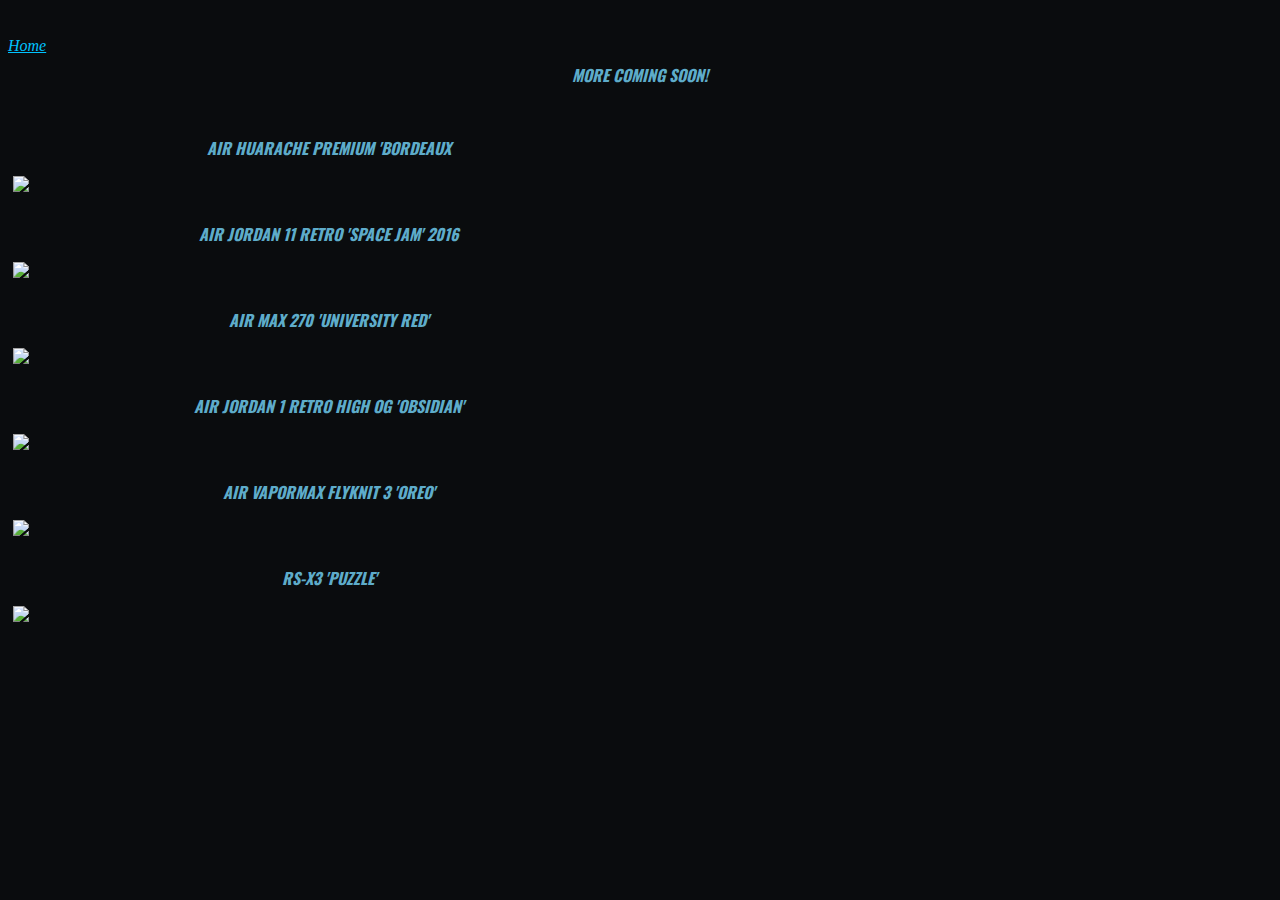
==== fanwebsite/additions.html @ d6decc46 "Add files via upload" ====
<!DOCTYPE html>
<html lang="en">
	<head>
		<link rel="preconnect" href="https://fonts.gstatic.com">
		<link href="https://fonts.googleapis.com/css2?family=Oswald:wght@300&display=swap" rel="stylesheet">

		
		<title>Most popular shoes</title>
	   <link rel="stylesheet" type="text/css" href="style.css">
	</head>
	<link rel="stylesheet" href="https://cdn.jsdelivr.net/npm/bootstrap@4.5.3/dist/css/bootstrap.min.css" integrity="sha384-TX8t27EcRE3e/ihU7zmQxVncDAy5uIKz4rEkgIXeMed4M0jlfIDPvg6uqKI2xXr2" crossorigin="anonymous">
	<body>
		
    <!-- Fixed navbar -->
    <nav class="navbar navbar-expand-md navbar-dark fixed-top bg-dark">
      <a class="navbar-brand" href="#"><ul>
      
    </ul> </a>

    </nav>
    <br>
    </br>
   
	</header>
	<h1> More Coming Soon! </h1>
    <a href="index.html">Home</a> 

	<div class="row">

		<div class="column">
			<h3> AIR HUARACHE PREMIUM 'BORDEAUX</h3>
		  <img src="/shoes/hurache.PNG" class="responsive"  style= "max-width:100%;height:auto;">
		</div>
		<div class="column">
			<h3> AIR JORDAN 11 RETRO 'SPACE JAM' 2016 </h3>
		  <img src="/shoes/concordes.PNG" class="responsive"  style="max-width:100%;height:auto;">
		</div>

	  </div>

	  <div class="row">

		<div class="column">
			<h3> AIR MAX 270 'UNIVERSITY RED'</h3>
		  <img src="/shoes/airmx290.PNG" class="responsive"  style= "max-width:100%;height:auto;">
		</div>
		<div class="column">
			<h3> AIR JORDAN 1 RETRO HIGH OG 'OBSIDIAN' </h3>
		  <img src="/shoes/jordan1.PNG" class="responsive"  style="max-width:100%;height:auto;">
		</div>

	  </div>

	  <div class="row">

		<div class="column">
			<h3> AIR VAPORMAX FLYKNIT 3 'OREO'</h3>
		  <img src="/shoes/vApormax.PNG" class="responsive"  style= "max-width:100%;height:auto;">
		</div>
		<div class="column">
			<h3> RS-X3 'PUZZLE' </h3>
		  <img src="/shoes/pumas.PNG" class="responsive"  style="max-width:100%;height:auto;">
		</div>

	  </div>

	  <style>
		body {
		 background-color: #0a0c0e;
		 color: #5eacca;
							   
	  }
	
		 a {
		 color:rgb(0, 195, 255);
		 font-size: 16px;
		 font-style: italic;
		 top: -60px;
		 position: relative;
		
		}
	</style>


	       
	     
	    
	</body>
</html>
---- fanwebsite/style.css ----
li{
    font-size: 18px;
}

a {
    color:rgb(0, 0, 0);
    font-size: 16px;
    font-style: italic;
}

p {
    color: rgb(223, 198, 165);
    text-indent: 30px;
    text-transform: uppercase;
    position: relative; left: 150px;
    font-size: 27px;
  }
  
h5 {
    color: rgb(46, 71, 139);
    text-indent: 30px;
    text-transform: uppercase;
    position: relative; left: 150px;
    font-size: 30px;
  }  

    
 h3 {
    text-align: center;
    text-transform: uppercase;
    font-size: 16px;
    font-family: 'Oswald', sans-serif;
    font-style: italic;

 }

 h1 {
    text-align: center;
    text-transform: uppercase;
    font-size: 16px;
    font-family: 'Oswald', sans-serif;
    font-style: italic;

 }

 h4 {
    text-align: left;
    text-transform: uppercase;
    font-size: 16px;
    font-family: 'Oswald', sans-serif;
    font-style: italic;

 }


 .column {
    float: left;
    width: 50%;
    padding: 5px;
  }
  
  /* Clear floats after image containers */
  .row::after {
    content: "";
    clear: both;
    display: table;
  }

  h2 {
   text-align: center;
   text-transform: uppercase;
   font-size: 16px;
   font-family: 'Oswald', sans-serif;
   font-style: italic;
   top: -80px;
   position: relative;
}
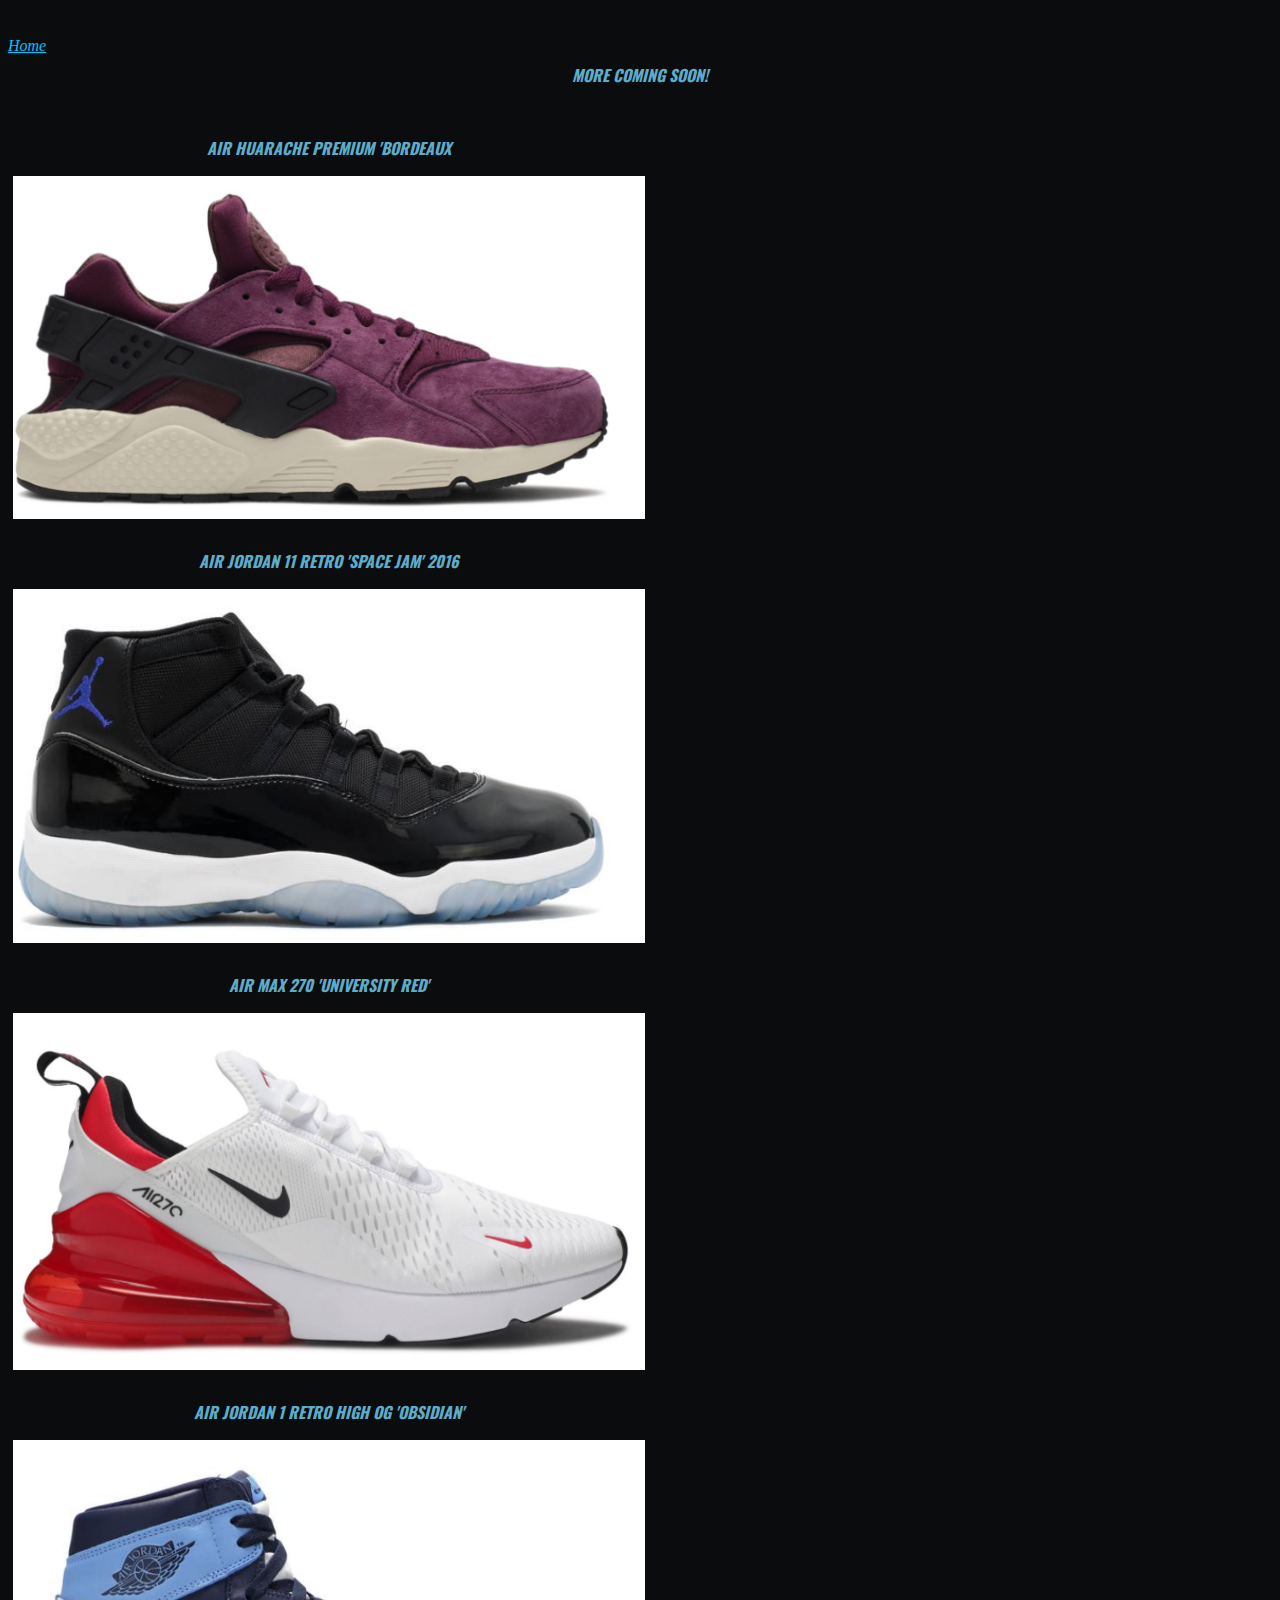
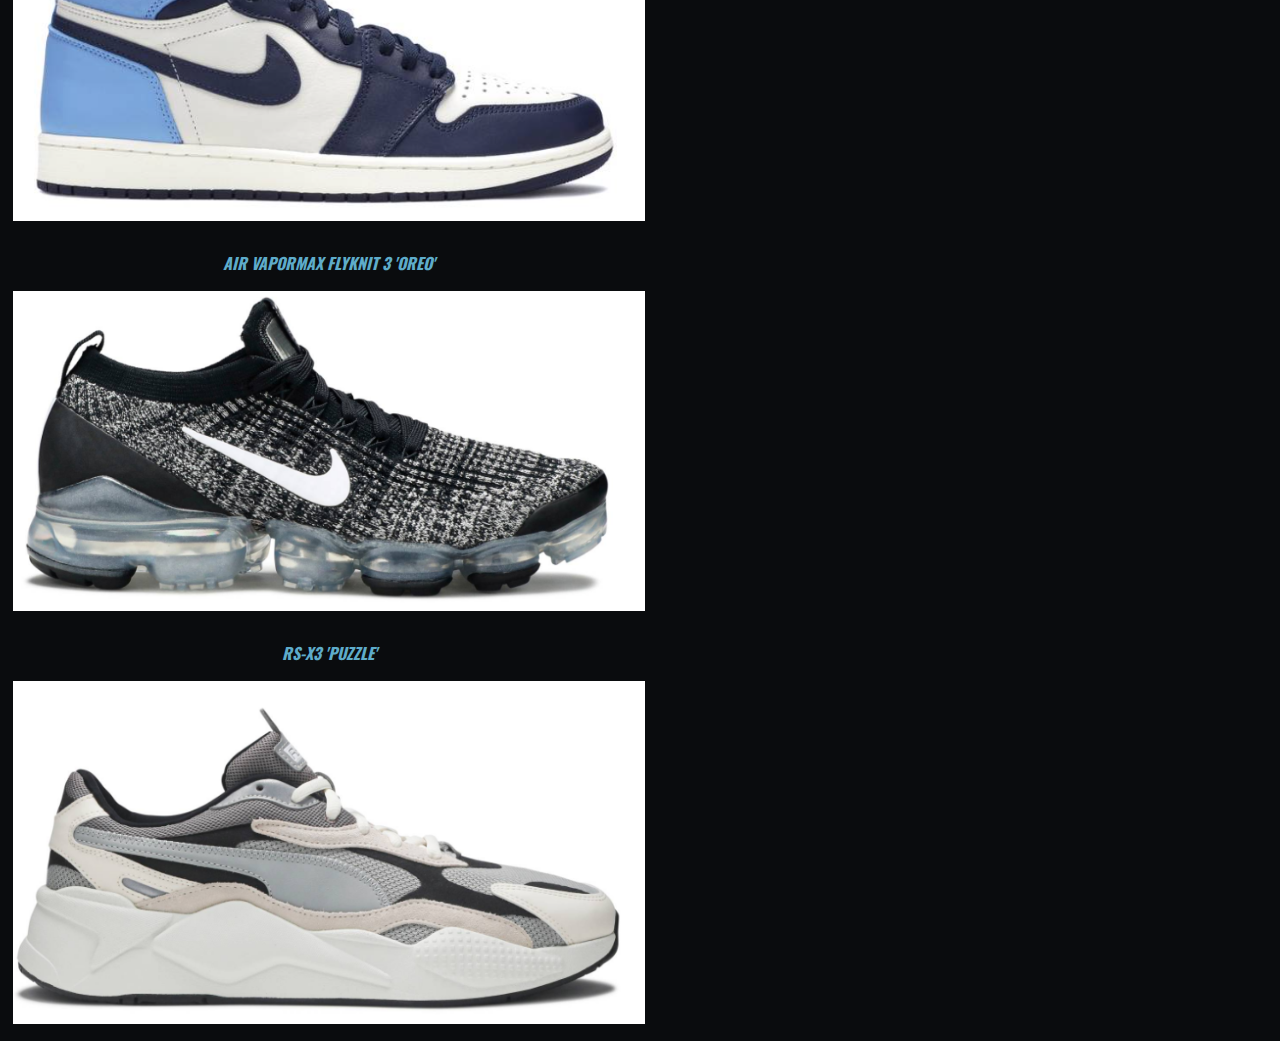
==== commit d8a063b4: "Update additions.html" ====
--- a/fanwebsite/additions.html
+++ b/fanwebsite/additions.html
@@ -29,11 +29,11 @@
 
 		<div class="column">
 			<h3> AIR HUARACHE PREMIUM 'BORDEAUX</h3>
-		  <img src="/shoes/hurache.PNG" class="responsive"  style= "max-width:100%;height:auto;">
+		  <img src="shoes/hurache.PNG" class="responsive"  style= "max-width:100%;height:auto;">
 		</div>
 		<div class="column">
 			<h3> AIR JORDAN 11 RETRO 'SPACE JAM' 2016 </h3>
-		  <img src="/shoes/concordes.PNG" class="responsive"  style="max-width:100%;height:auto;">
+		  <img src="shoes/concordes.PNG" class="responsive"  style="max-width:100%;height:auto;">
 		</div>
 
 	  </div>
@@ -42,11 +42,11 @@
 
 		<div class="column">
 			<h3> AIR MAX 270 'UNIVERSITY RED'</h3>
-		  <img src="/shoes/airmx290.PNG" class="responsive"  style= "max-width:100%;height:auto;">
+		  <img src="shoes/airmx290.PNG" class="responsive"  style= "max-width:100%;height:auto;">
 		</div>
 		<div class="column">
 			<h3> AIR JORDAN 1 RETRO HIGH OG 'OBSIDIAN' </h3>
-		  <img src="/shoes/jordan1.PNG" class="responsive"  style="max-width:100%;height:auto;">
+		  <img src="shoes/jordan1.PNG" class="responsive"  style="max-width:100%;height:auto;">
 		</div>
 
 	  </div>
@@ -55,11 +55,11 @@
 
 		<div class="column">
 			<h3> AIR VAPORMAX FLYKNIT 3 'OREO'</h3>
-		  <img src="/shoes/vApormax.PNG" class="responsive"  style= "max-width:100%;height:auto;">
+		  <img src="shoes/vApormax.PNG" class="responsive"  style= "max-width:100%;height:auto;">
 		</div>
 		<div class="column">
 			<h3> RS-X3 'PUZZLE' </h3>
-		  <img src="/shoes/pumas.PNG" class="responsive"  style="max-width:100%;height:auto;">
+		  <img src="shoes/pumas.PNG" class="responsive"  style="max-width:100%;height:auto;">
 		</div>
 
 	  </div>
@@ -86,4 +86,4 @@
 	     
 	    
 	</body>
-</html>+</html>
